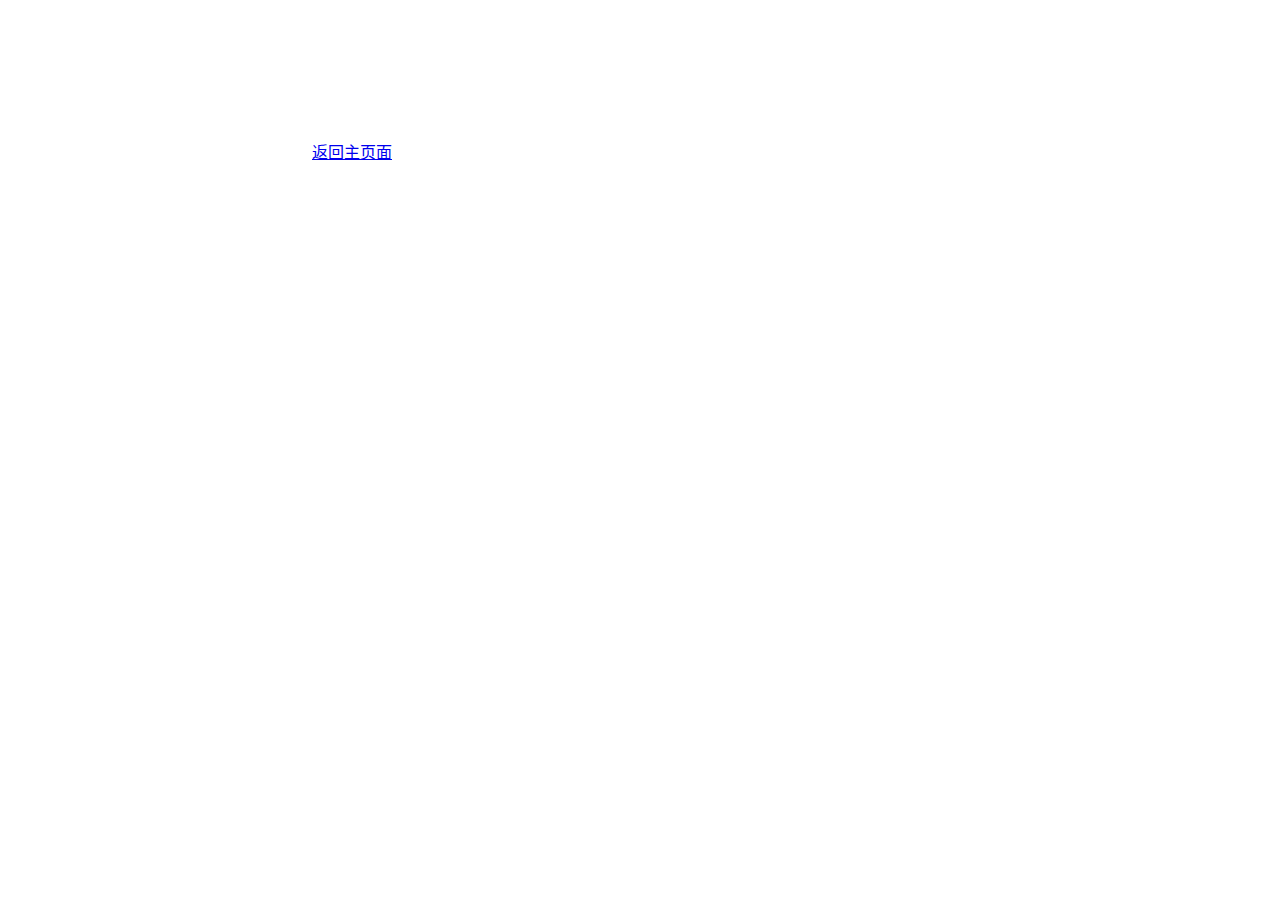
==== bilibili.html @ cbb7320c "Update bilibili.html" ====
<!DOCTYPE html>

<html lang="zh-CN">

<head>
    <meta charset="utf-8">
    <title>小熊维尼视频</title>
</head>

<body>
   
<iframe src="https://player.bilibili.com/player.html?aid=625155180&bvid=BV1st4y1U77H&cid=177613957&page=1" scrolling="no" border="0" frameborder="no" framespacing="0" allowfullscreen="true"> </iframe>
     <a href="https://lik-lik.github.io">返回主页面</a>
</body>
</html>
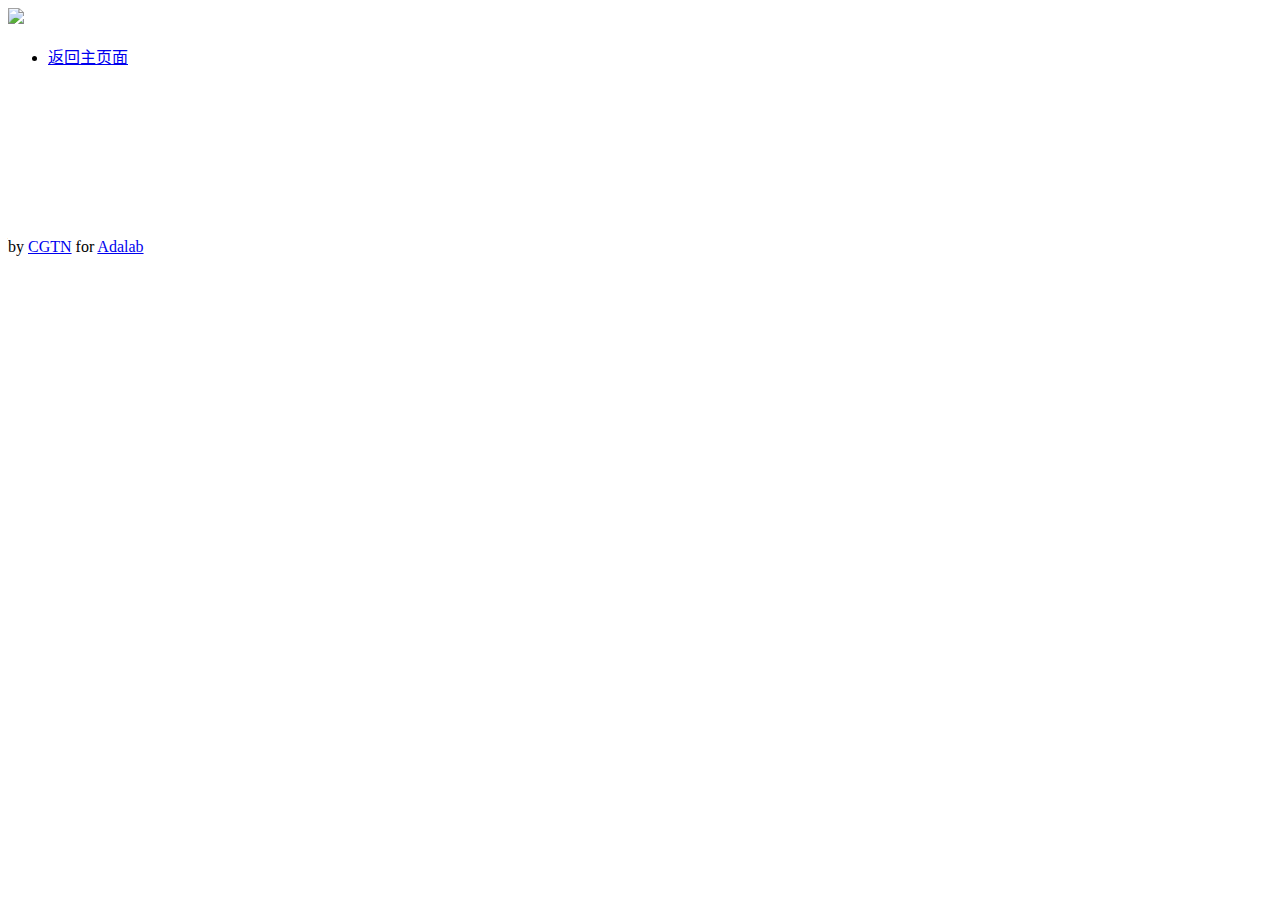
==== commit 15c8b9db: "Update bilibili.html" ====
--- a/bilibili.html
+++ b/bilibili.html
@@ -8,8 +8,19 @@
 </head>
 
 <body>
-   
+  <header>
+        <img src="https://www.adalab.cn/images/adalab.png">
+    </header> 
+    <aside>
+            <ul>
+    <li><a href="https://lik-lik.github.io">返回主页面</a> </li>
+</ul>
+        </aside>
+    <article>
 <iframe src="https://player.bilibili.com/player.html?aid=625155180&bvid=BV1st4y1U77H&cid=177613957&page=1" scrolling="no" border="0" frameborder="no" framespacing="0" allowfullscreen="true"> </iframe>
-     <a href="https://lik-lik.github.io">返回主页面</a>
+     </article>
+    <footer>
+         by <a href="https://www.zhihu.com/people/ldd-51-88" target="_blank">CGTN</a> for <a href="https://www.adalab.cn" target="_blank">Adalab</a>
+     </footer>
 </body>
 </html>
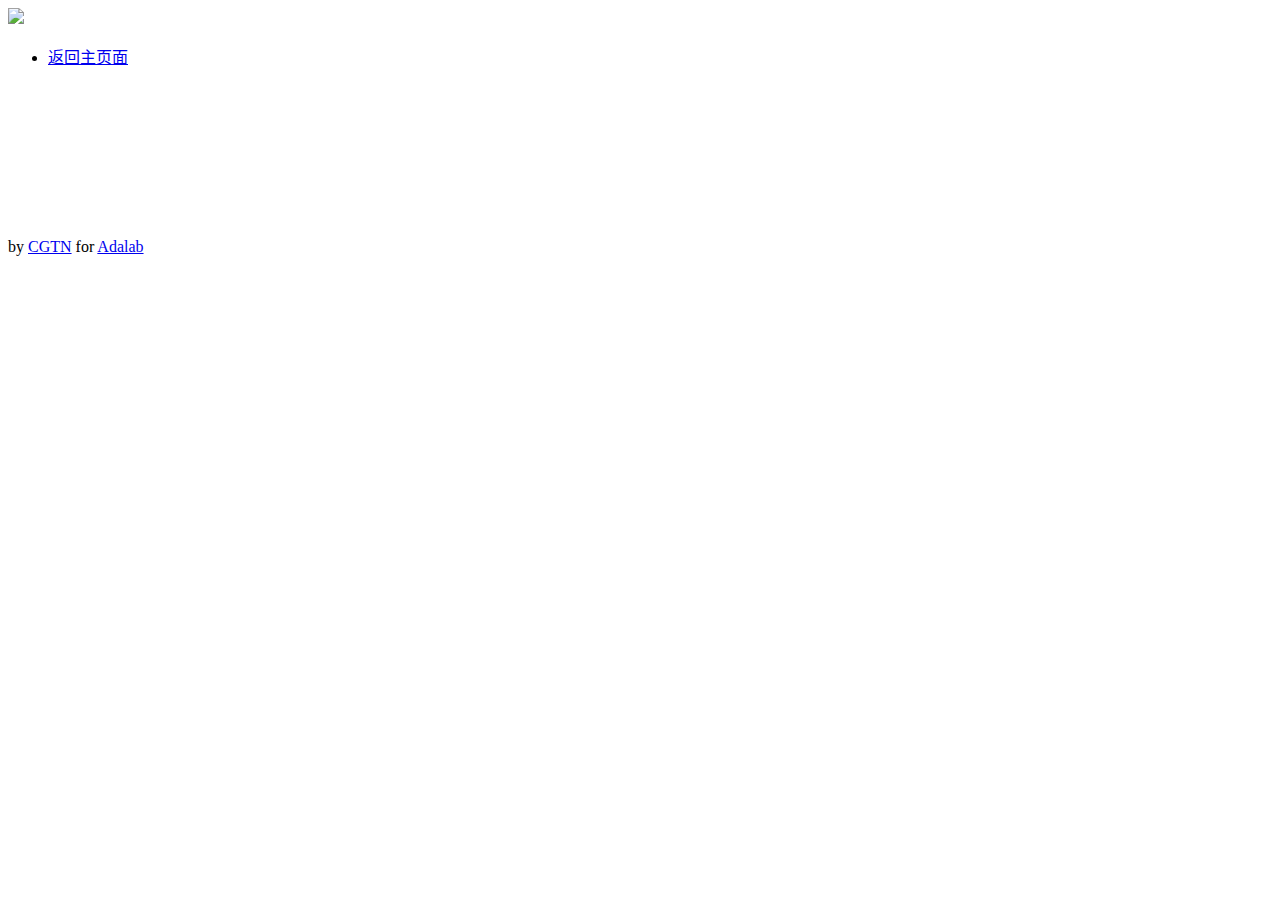
==== commit a8cfef11: "Update bilibili.html" ====
--- a/bilibili.html
+++ b/bilibili.html
@@ -11,6 +11,7 @@
   <header>
         <img src="https://www.adalab.cn/images/adalab.png">
     </header> 
+    <main>
     <aside>
             <ul>
     <li><a href="https://lik-lik.github.io">返回主页面</a> </li>
@@ -19,6 +20,7 @@
     <article>
 <iframe src="https://player.bilibili.com/player.html?aid=625155180&bvid=BV1st4y1U77H&cid=177613957&page=1" scrolling="no" border="0" frameborder="no" framespacing="0" allowfullscreen="true"> </iframe>
      </article>
+    </main>   
     <footer>
          by <a href="https://www.zhihu.com/people/ldd-51-88" target="_blank">CGTN</a> for <a href="https://www.adalab.cn" target="_blank">Adalab</a>
      </footer>
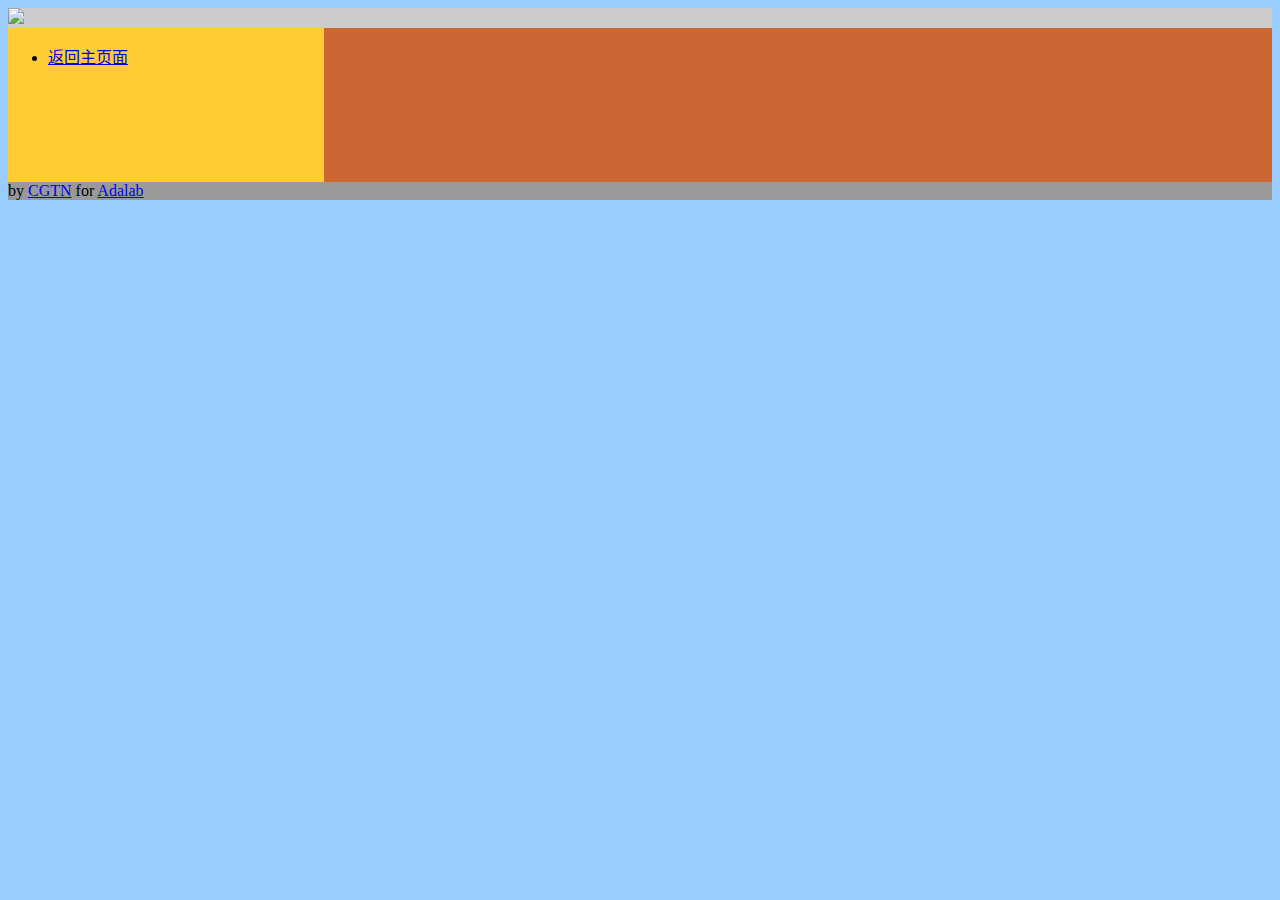
==== commit 3790f077: "Update bilibili.html" ====
--- a/bilibili.html
+++ b/bilibili.html
@@ -5,23 +5,25 @@
 <head>
     <meta charset="utf-8">
     <title>小熊维尼视频</title>
+    <link href="https://www.adalab.cn/admission.css" rel="stylesheet">
+    <link href="style.css" rel="stylesheet">
 </head>
 
-<body>
-  <header>
+<body class="rongqi">
+  <header class="tou">
         <img src="https://www.adalab.cn/images/adalab.png">
     </header> 
-    <main>
-    <aside>
+    <main class="zhong">
+   <aside class="c01">
             <ul>
     <li><a href="https://lik-lik.github.io">返回主页面</a> </li>
 </ul>
         </aside>
-    <article>
+    <article class="c02">
 <iframe src="https://player.bilibili.com/player.html?aid=625155180&bvid=BV1st4y1U77H&cid=177613957&page=1" scrolling="no" border="0" frameborder="no" framespacing="0" allowfullscreen="true"> </iframe>
      </article>
     </main>   
-    <footer>
+   <footer class="di">
          by <a href="https://www.zhihu.com/people/ldd-51-88" target="_blank">CGTN</a> for <a href="https://www.adalab.cn" target="_blank">Adalab</a>
      </footer>
 </body>
--- a/style.css
+++ b/style.css
@@ -0,0 +1,6 @@
+.rongqi{display:flex; flex-direction:column; background-color:#9CF; }
+.tou{ background-color:#CCC; }
+.zhong{ background-color:#396; display:flex;}
+.di{ background-color:#999; }
+.c01{ background-color:#FC3;flex:1;}
+.c02{ background-color:#C63; flex:3;}
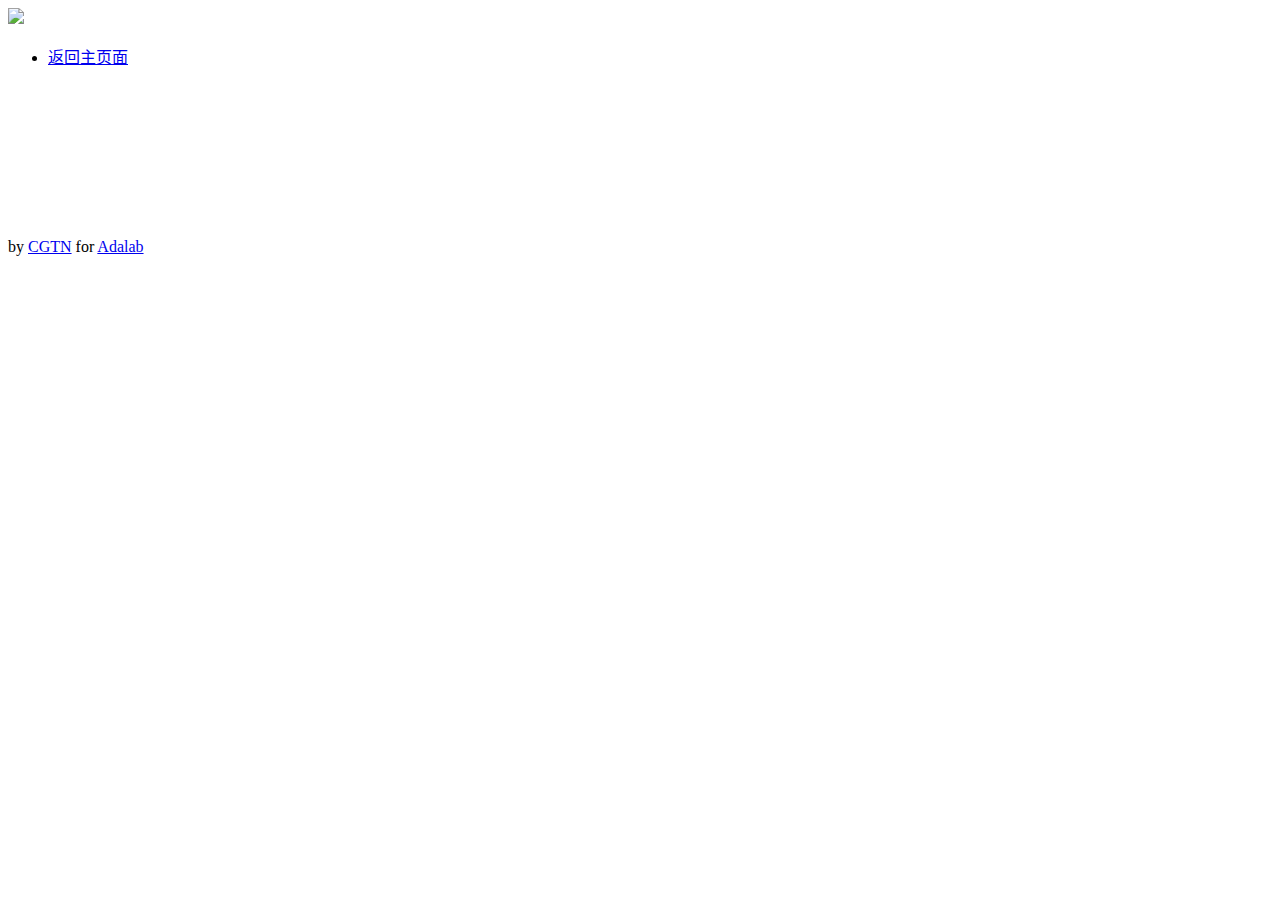
==== commit f7d1d2ff: "Update bilibili.html" ====
--- a/bilibili.html
+++ b/bilibili.html
@@ -9,21 +9,21 @@
     <link href="style.css" rel="stylesheet">
 </head>
 
-<body class="rongqi">
-  <header class="tou">
+<body class="body">
+  <header class="header">
         <img src="https://www.adalab.cn/images/adalab.png">
     </header> 
-    <main class="zhong">
-   <aside class="c01">
+    <main class="main">
+   <aside class="aside">
             <ul>
     <li><a href="https://lik-lik.github.io">返回主页面</a> </li>
 </ul>
         </aside>
-    <article class="c02">
+    <article class="article">
 <iframe src="https://player.bilibili.com/player.html?aid=625155180&bvid=BV1st4y1U77H&cid=177613957&page=1" scrolling="no" border="0" frameborder="no" framespacing="0" allowfullscreen="true"> </iframe>
      </article>
     </main>   
-   <footer class="di">
+   <footer class="footer">
          by <a href="https://www.zhihu.com/people/ldd-51-88" target="_blank">CGTN</a> for <a href="https://www.adalab.cn" target="_blank">Adalab</a>
      </footer>
 </body>
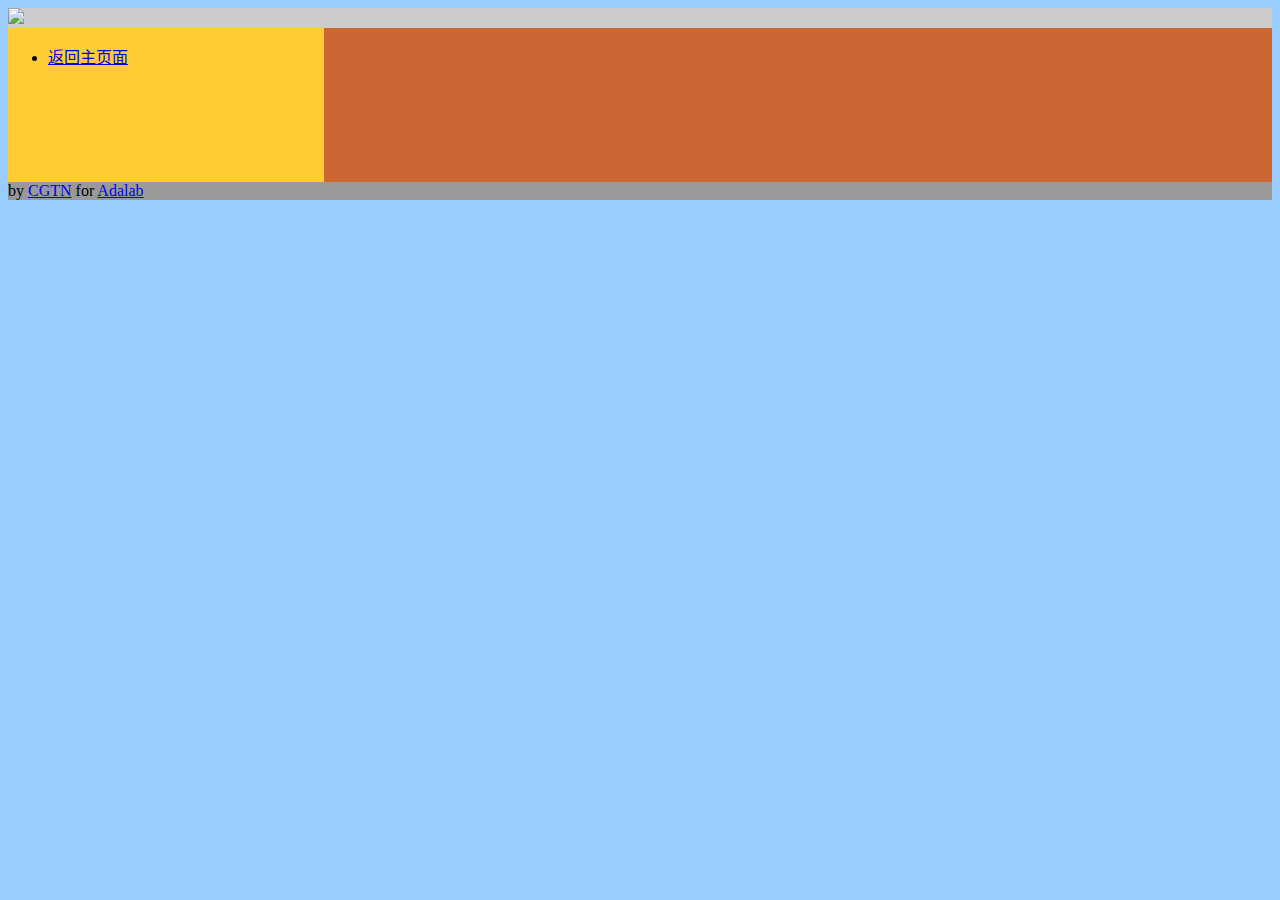
==== commit a0f799ed: "Update bilibili.html" ====
--- a/bilibili.html
+++ b/bilibili.html
@@ -7,23 +7,24 @@
     <title>小熊维尼视频</title>
     <link href="https://www.adalab.cn/admission.css" rel="stylesheet">
     <link href="style.css" rel="stylesheet">
+    <script src="thumbnail.js"></script>
 </head>
 
-<body class="body">
-  <header class="header">
+<body>
+  <header>
         <img src="https://www.adalab.cn/images/adalab.png">
     </header> 
-    <main class="main">
-   <aside class="aside">
+    <main>
+   <aside>
             <ul>
     <li><a href="https://lik-lik.github.io">返回主页面</a> </li>
 </ul>
         </aside>
-    <article class="article">
+    <article>
 <iframe src="https://player.bilibili.com/player.html?aid=625155180&bvid=BV1st4y1U77H&cid=177613957&page=1" scrolling="no" border="0" frameborder="no" framespacing="0" allowfullscreen="true"> </iframe>
      </article>
     </main>   
-   <footer class="footer">
+   <footer>
          by <a href="https://www.zhihu.com/people/ldd-51-88" target="_blank">CGTN</a> for <a href="https://www.adalab.cn" target="_blank">Adalab</a>
      </footer>
 </body>
--- a/style.css
+++ b/style.css
@@ -1,6 +1,6 @@
-.rongqi{display:flex; flex-direction:column; background-color:#9CF; }
-.tou{ background-color:#CCC; }
-.zhong{ background-color:#396; display:flex;}
-.di{ background-color:#999; }
-.c01{ background-color:#FC3;flex:1;}
-.c02{ background-color:#C63; flex:3;}
+body{display:flex; flex-direction:column; background-color:#9CF; }
+header{ background-color:#CCC; }
+main{ background-color:#396; display:flex;}
+footer{ background-color:#999; }
+aside{ background-color:#FC3;flex:1;}
+article{ background-color:#C63; flex:3;}
